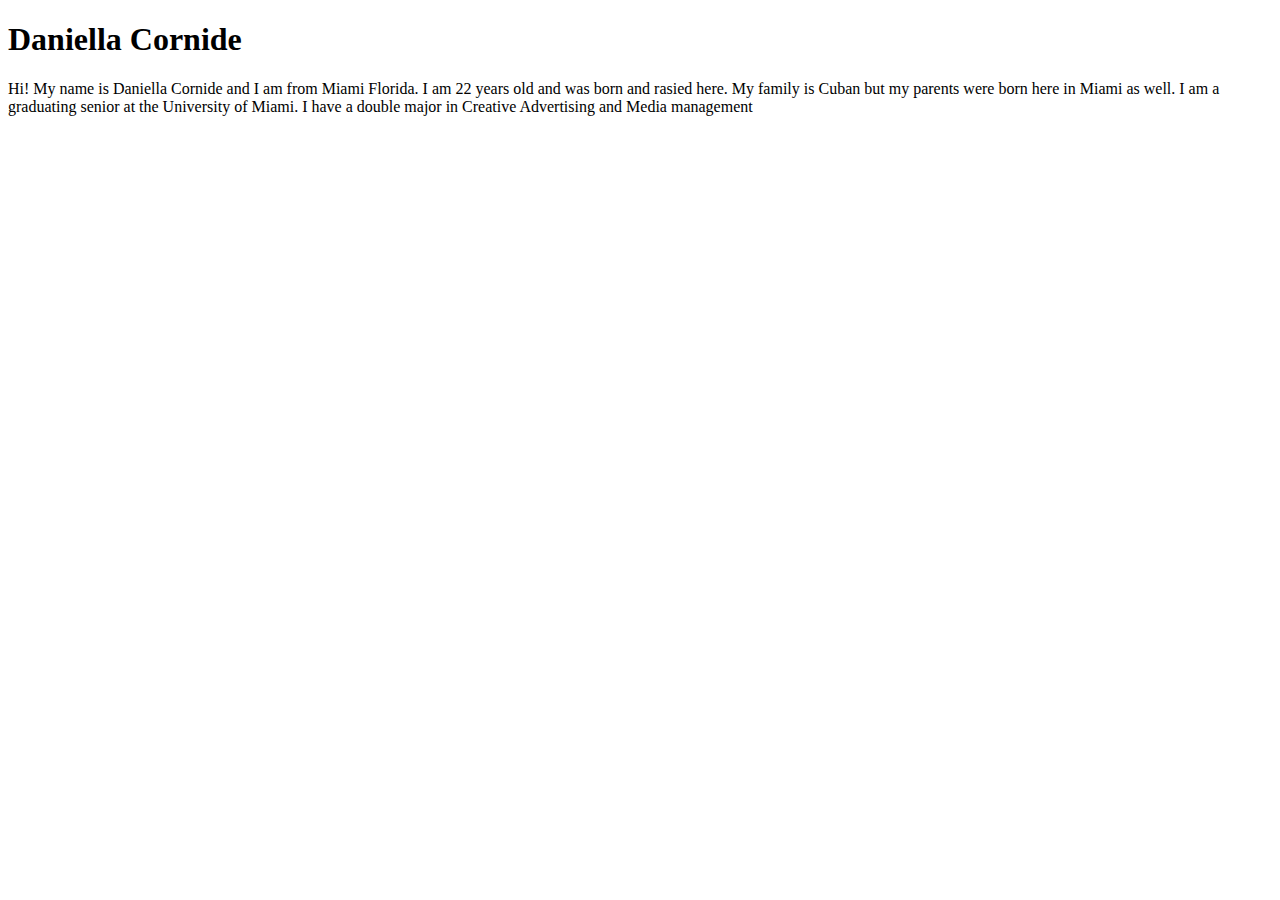
==== index.html @ babe9112 "Create index.html" ====
<!doctype html>
<html lang="en">
  <head>
    <meta charset="utf-8">
    <title>About Me</title>
  </head>

  <body>
    <h1>Daniella Cornide</h1>
    <p>Hi! My name is Daniella Cornide and I am from Miami Florida. I am 22 years old and was born
      and rasied here. My family is Cuban but my parents were born here in Miami as well. I am a
      graduating senior at the University of Miami. I have a double major in Creative Advertising
      and Media management <p/>
  </body>

</html>
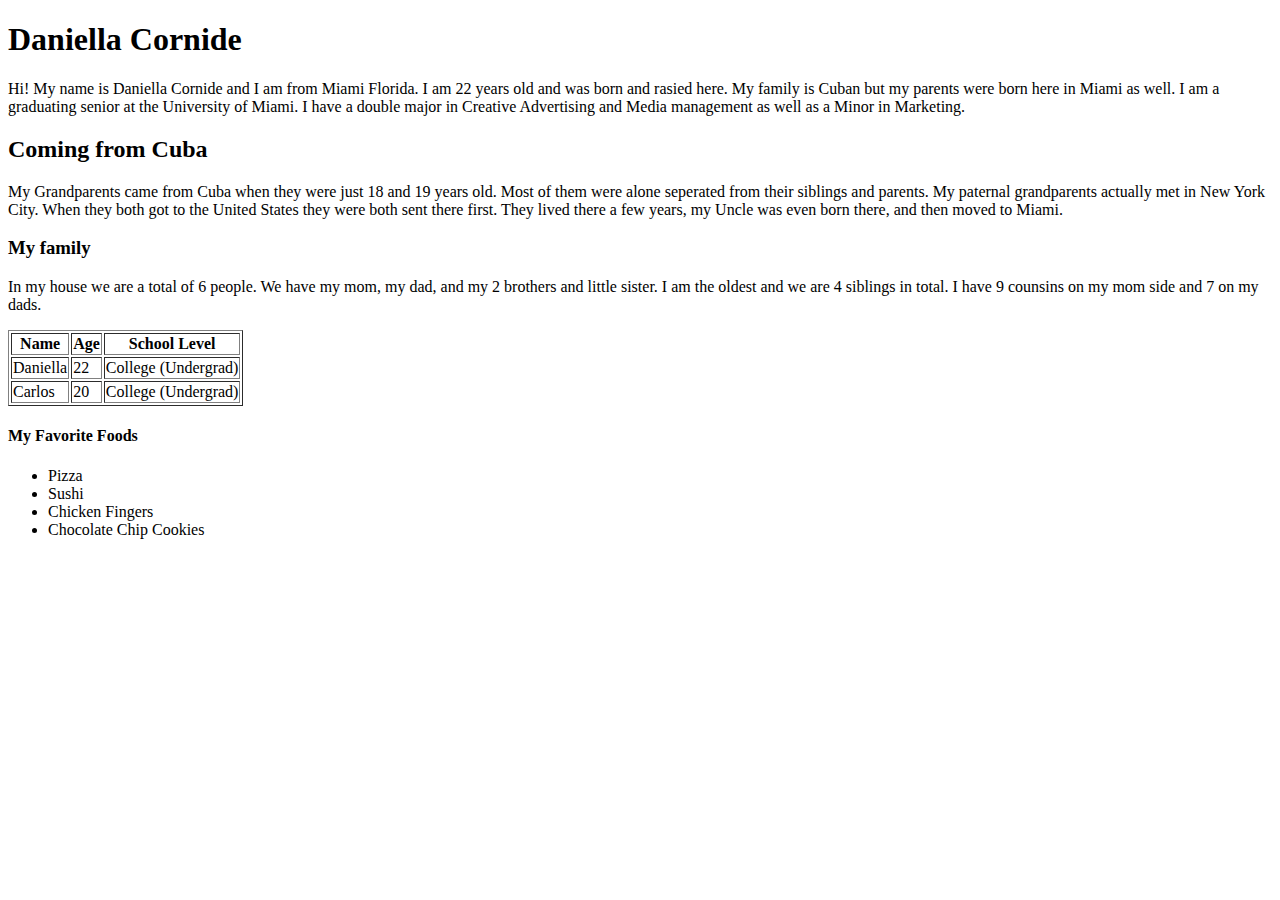
==== commit c56470ac: "Update index.html" ====
--- a/index.html
+++ b/index.html
@@ -10,7 +10,47 @@
     <p>Hi! My name is Daniella Cornide and I am from Miami Florida. I am 22 years old and was born
       and rasied here. My family is Cuban but my parents were born here in Miami as well. I am a
       graduating senior at the University of Miami. I have a double major in Creative Advertising
-      and Media management <p/>
+      and Media management as well as a Minor in Marketing.</p>
+
+      <h2>Coming from Cuba</h2>
+      <p>My Grandparents came from Cuba when they were just 18 and 19 years old. Most of them were alone
+      seperated from their siblings and parents. My paternal grandparents actually met in New York City.
+      When they both got to the United States they were both sent there first. They lived there a few years,
+      my Uncle was even born there, and then moved to Miami.</p>
+
+      <h3>My family</h3>
+      <p>In my house we are a total of 6 people. We have my mom, my dad, and my 2 brothers and little sister.
+      I am the oldest and we are 4 siblings in total. I have 9 counsins on my mom side and 7 on my dads.</p>
+
+      <table border="1">
+        <tr>
+        <th>Name</th>
+        <th>Age</th>
+        <th>School Level</th>
+        </tr>
+
+        <tr>
+          <td>Daniella</td>
+          <td>22</td>
+          <td>College (Undergrad)</td>
+        </tr>
+
+        <tr>
+          <td>Carlos</td>
+          <td>20</td>
+          <td>College (Undergrad)</td>
+
+
+        </tr>
+      </table>
+
+      <h4>My Favorite Foods</h4>
+      <ul>
+        <li>Pizza</li>
+        <li>Sushi</li>
+        <li>Chicken Fingers</li>
+        <li>Chocolate Chip Cookies</li>
+      </ul>
   </body>
 
 </html>
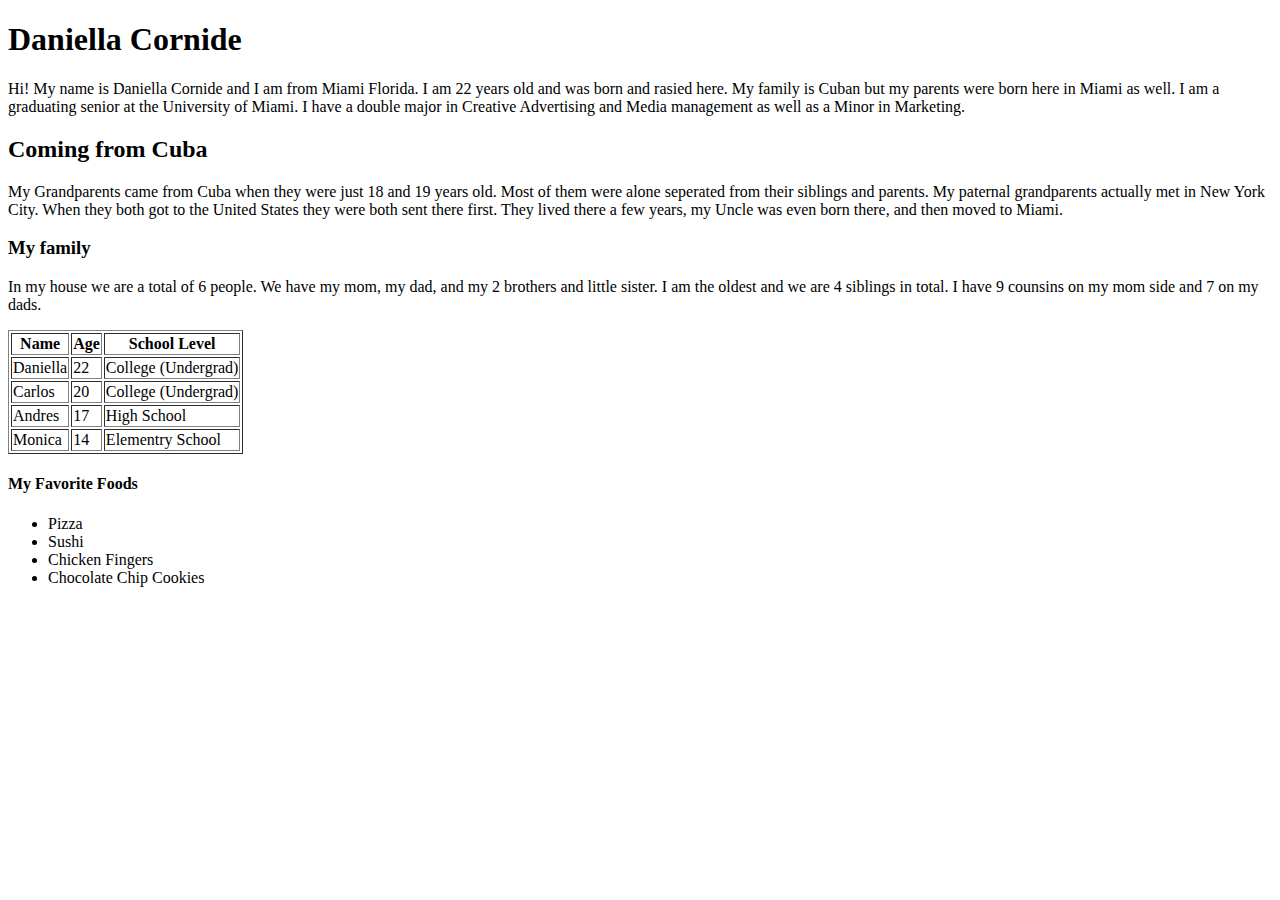
==== commit 507b98b5: "Update index.html" ====
--- a/index.html
+++ b/index.html
@@ -39,8 +39,18 @@
           <td>Carlos</td>
           <td>20</td>
           <td>College (Undergrad)</td>
+        </tr>
 
+        <tr>
+          <td>Andres</td>
+          <td>17</td>
+          <td>High School</td>
+        </tr>
 
+        <tr>
+          <td>Monica</td>
+          <td>14</td>
+          <td>Elementry School</td>
         </tr>
       </table>
 
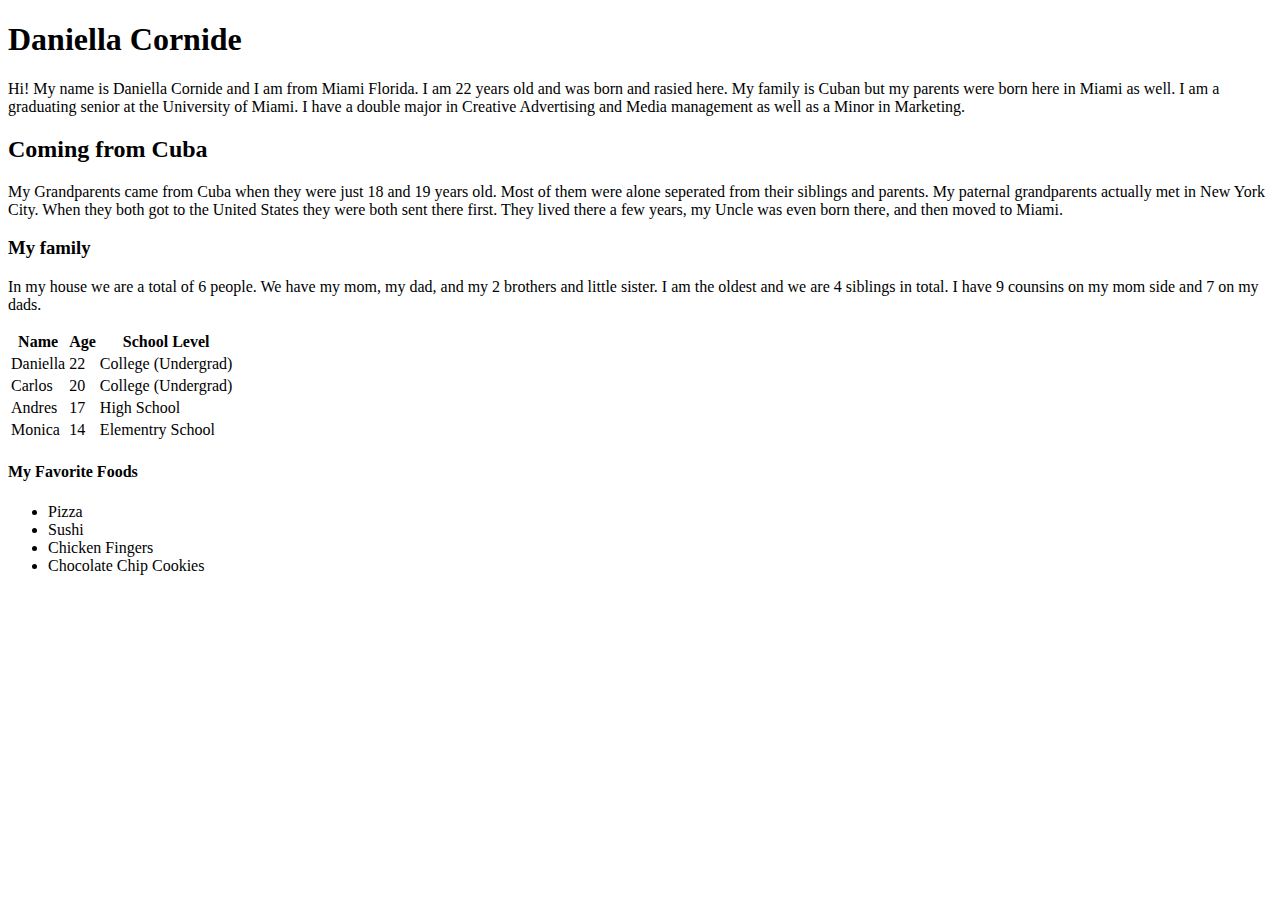
==== commit f06862b5: "Update index.html" ====
--- a/index.html
+++ b/index.html
@@ -22,7 +22,7 @@
       <p>In my house we are a total of 6 people. We have my mom, my dad, and my 2 brothers and little sister.
       I am the oldest and we are 4 siblings in total. I have 9 counsins on my mom side and 7 on my dads.</p>
 
-      <table border="1">
+      <table>
         <tr>
         <th>Name</th>
         <th>Age</th>
